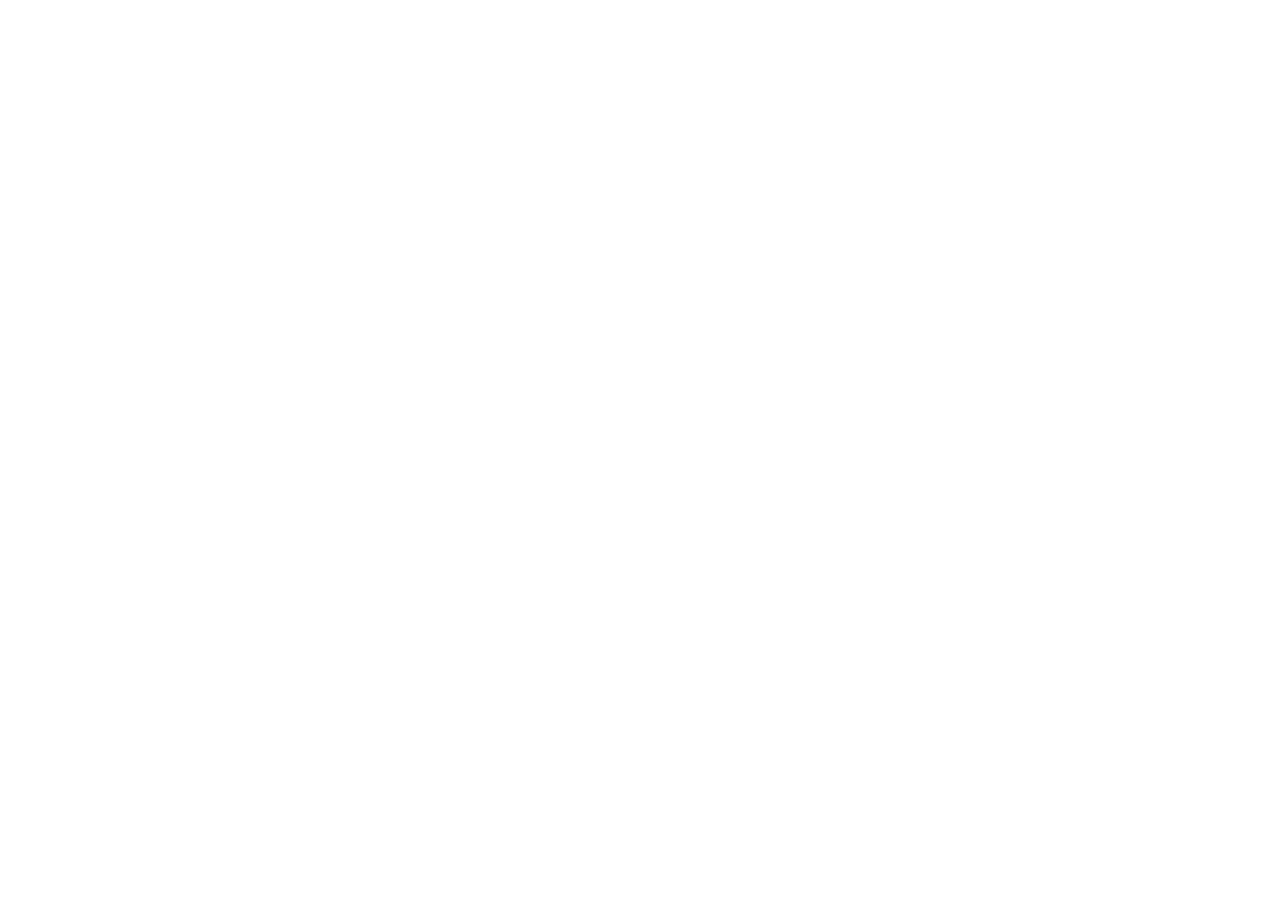
==== index1.html @ 3673df2b "都改了" ====
<!DOCTYPE html>
<html lang="en">

<head>
    <meta charset="UTF-8">
    <meta name="viewport" content="width=device-width, initial-scale=1.0">
    <title>Document</title>
</head>

<body>
    <a href=""></a>
</body>

</html>
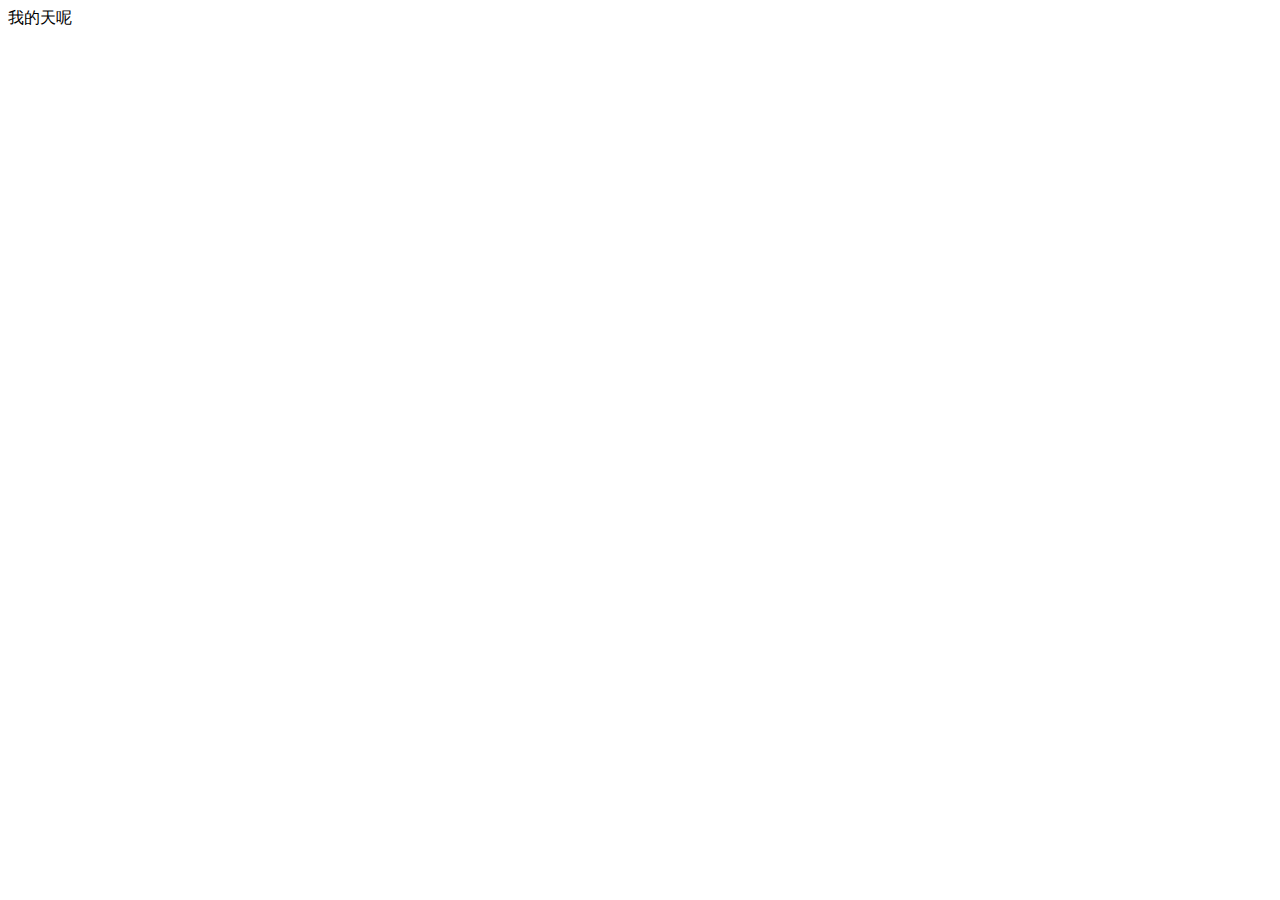
==== commit 94fe1aea: "10.10号提交" ====
--- a/index1.html
+++ b/index1.html
@@ -9,6 +9,7 @@
 
 <body>
     <a href=""></a>
+    <span>我的天呢</span>
 </body>
 
 </html>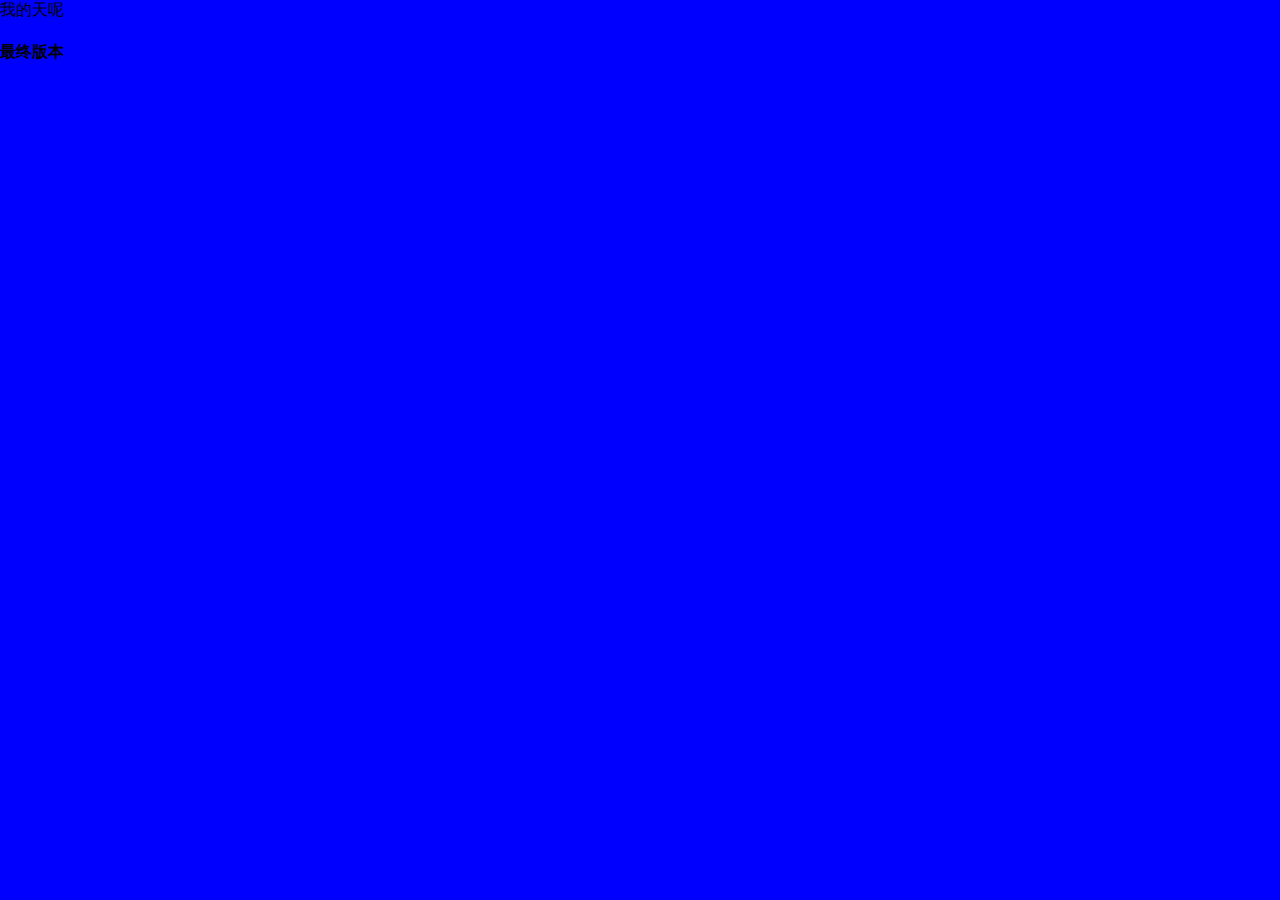
==== commit 9faf854a: "zml" ====
--- a/index1.html
+++ b/index1.html
@@ -1,5 +1,6 @@
 <!DOCTYPE html>
 <html lang="en">
+<link rel="stylesheet" href="index1.css">
 
 <head>
     <meta charset="UTF-8">
@@ -10,6 +11,7 @@
 <body>
     <a href=""></a>
     <span>我的天呢</span>
+    <h4>最终版本</h4>
 </body>
 
 </html>--- a/index1.css
+++ b/index1.css
@@ -0,0 +1,5 @@
+html body {
+    margin: 0;
+    padding: 0;
+    background-color: blue;
+}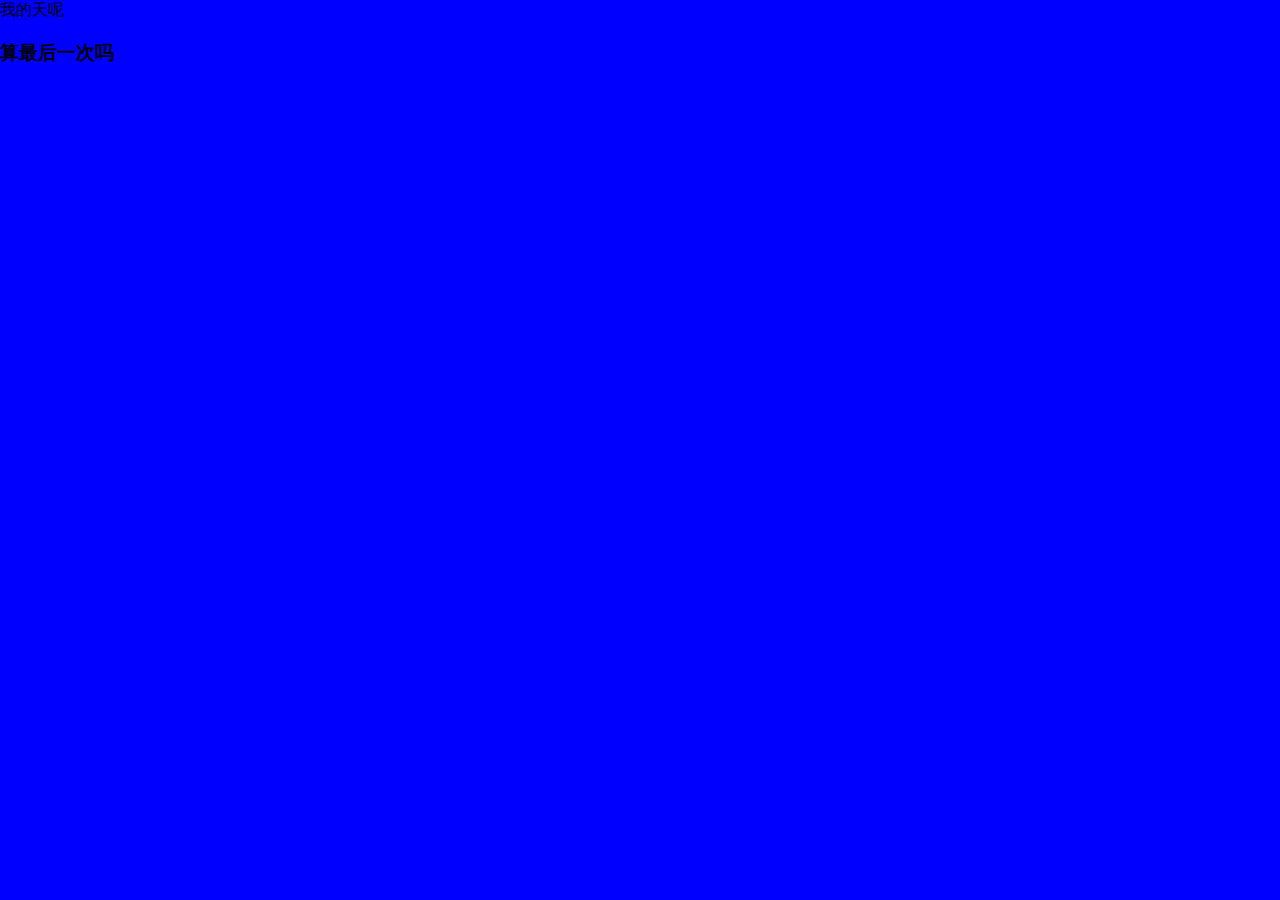
==== commit 9a43053b: "第三次修改html样式" ====
--- a/index1.html
+++ b/index1.html
@@ -1,17 +1,17 @@
 <!DOCTYPE html>
 <html lang="en">
-<link rel="stylesheet" href="index1.css">
 
 <head>
     <meta charset="UTF-8">
     <meta name="viewport" content="width=device-width, initial-scale=1.0">
     <title>Document</title>
+    <link rel="stylesheet" href="index1.css">
 </head>
 
 <body>
     <a href=""></a>
     <span>我的天呢</span>
-    <h4>最终版本</h4>
+    <h3>算最后一次吗</h3>
 </body>
 
 </html>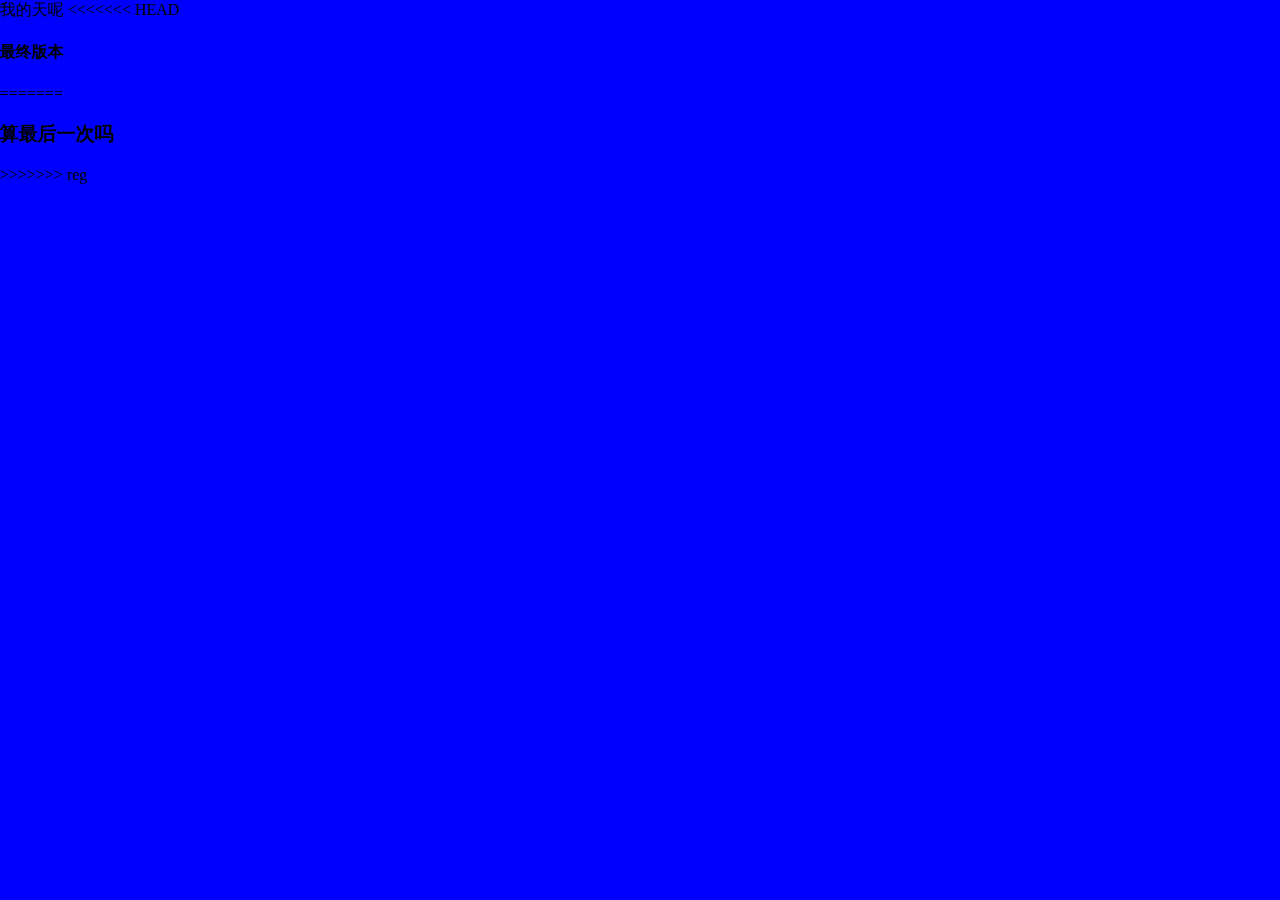
==== commit b5795dce: "转为main修改好像还的提交" ====
--- a/index1.html
+++ b/index1.html
@@ -1,5 +1,6 @@
 <!DOCTYPE html>
 <html lang="en">
+<link rel="stylesheet" href="index1.css">
 
 <head>
     <meta charset="UTF-8">
@@ -11,7 +12,11 @@
 <body>
     <a href=""></a>
     <span>我的天呢</span>
+<<<<<<< HEAD
+    <h4>最终版本</h4>
+=======
     <h3>算最后一次吗</h3>
+>>>>>>> reg
 </body>
 
 </html>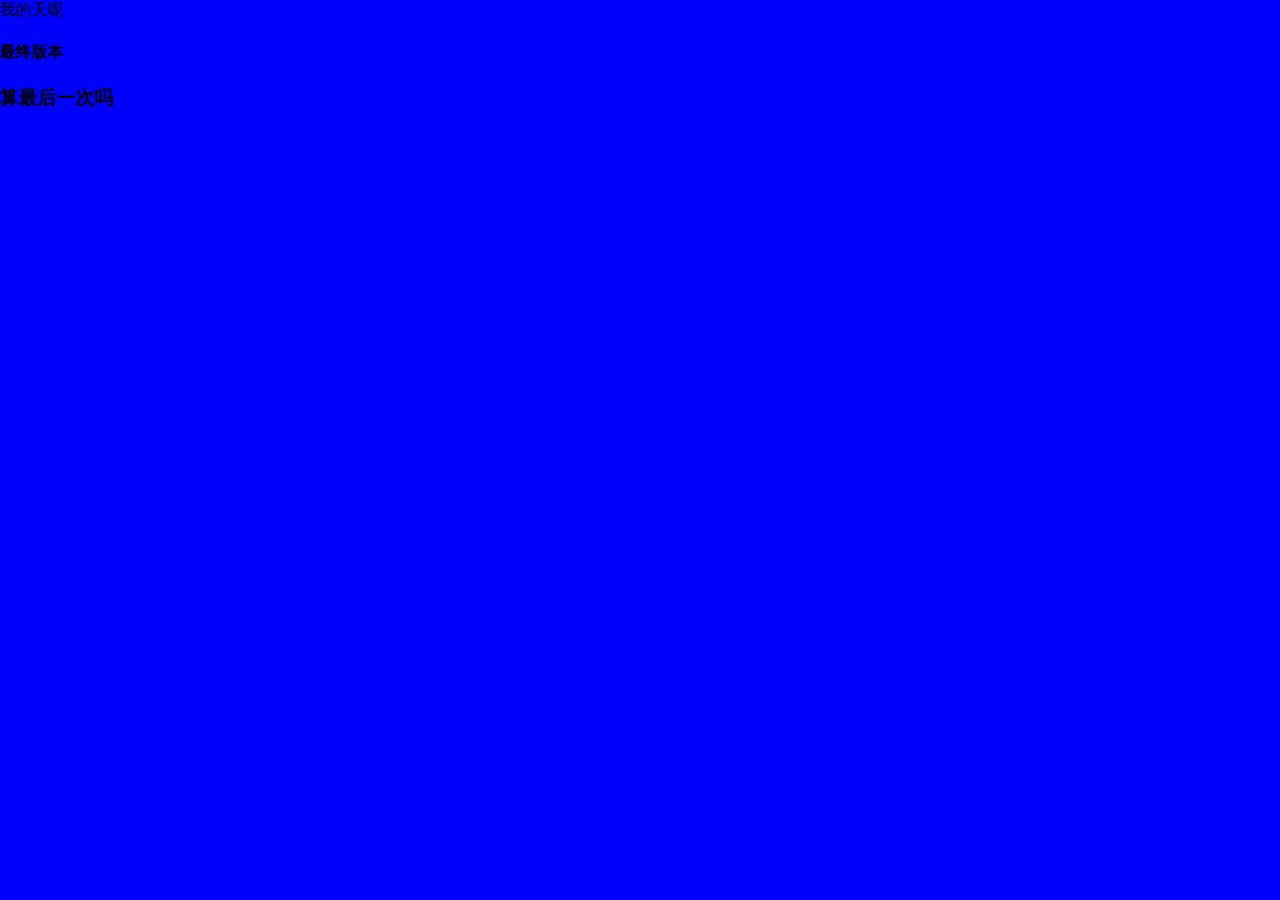
==== commit 587500a7: "wofu" ====
--- a/index1.html
+++ b/index1.html
@@ -12,11 +12,8 @@
 <body>
     <a href=""></a>
     <span>我的天呢</span>
-<<<<<<< HEAD
     <h4>最终版本</h4>
-=======
     <h3>算最后一次吗</h3>
->>>>>>> reg
 </body>
 
 </html>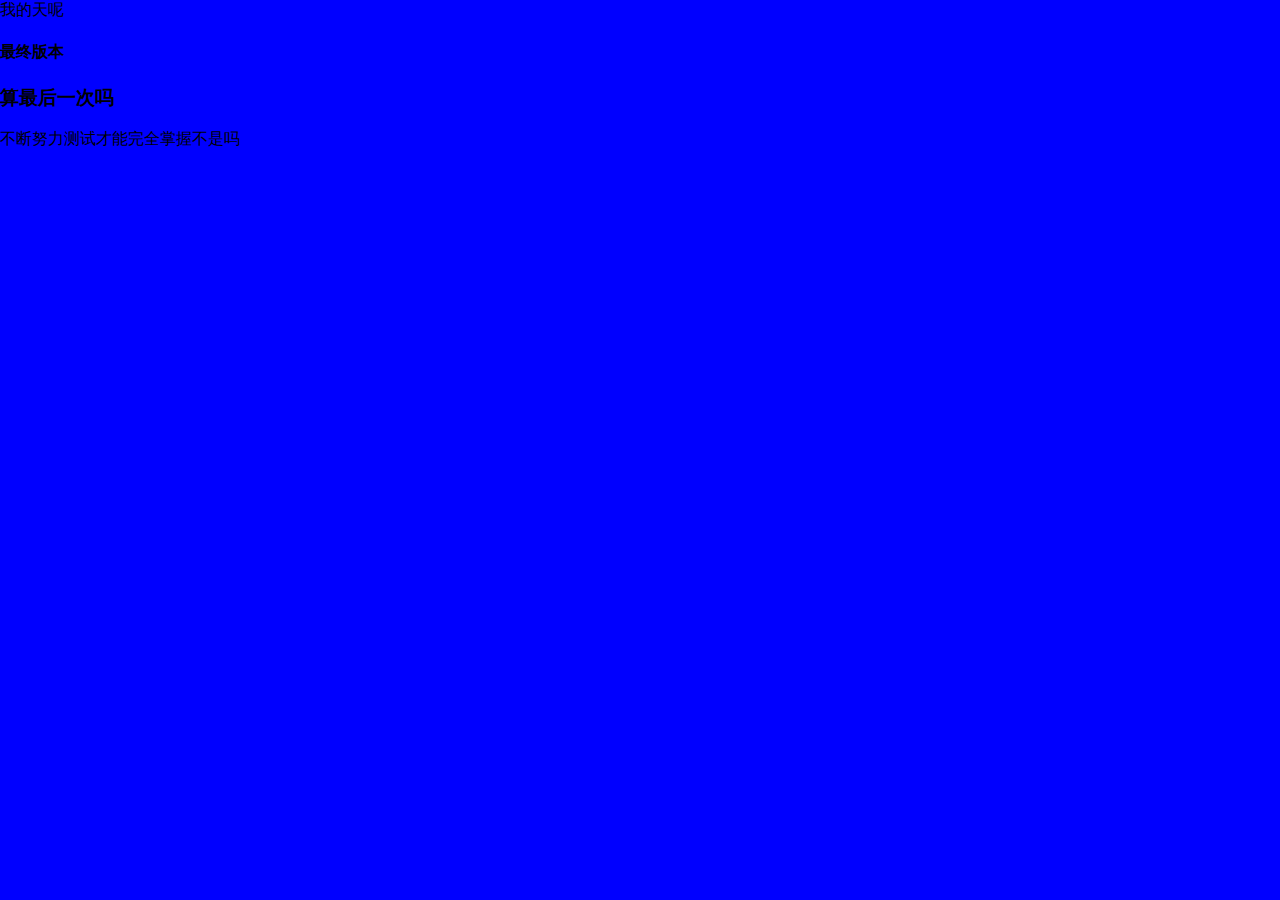
==== commit 45f02d9f: "20:07提交" ====
--- a/index1.html
+++ b/index1.html
@@ -14,6 +14,7 @@
     <span>我的天呢</span>
     <h4>最终版本</h4>
     <h3>算最后一次吗</h3>
+    <div>不断努力测试才能完全掌握不是吗</div>
 </body>
 
 </html>